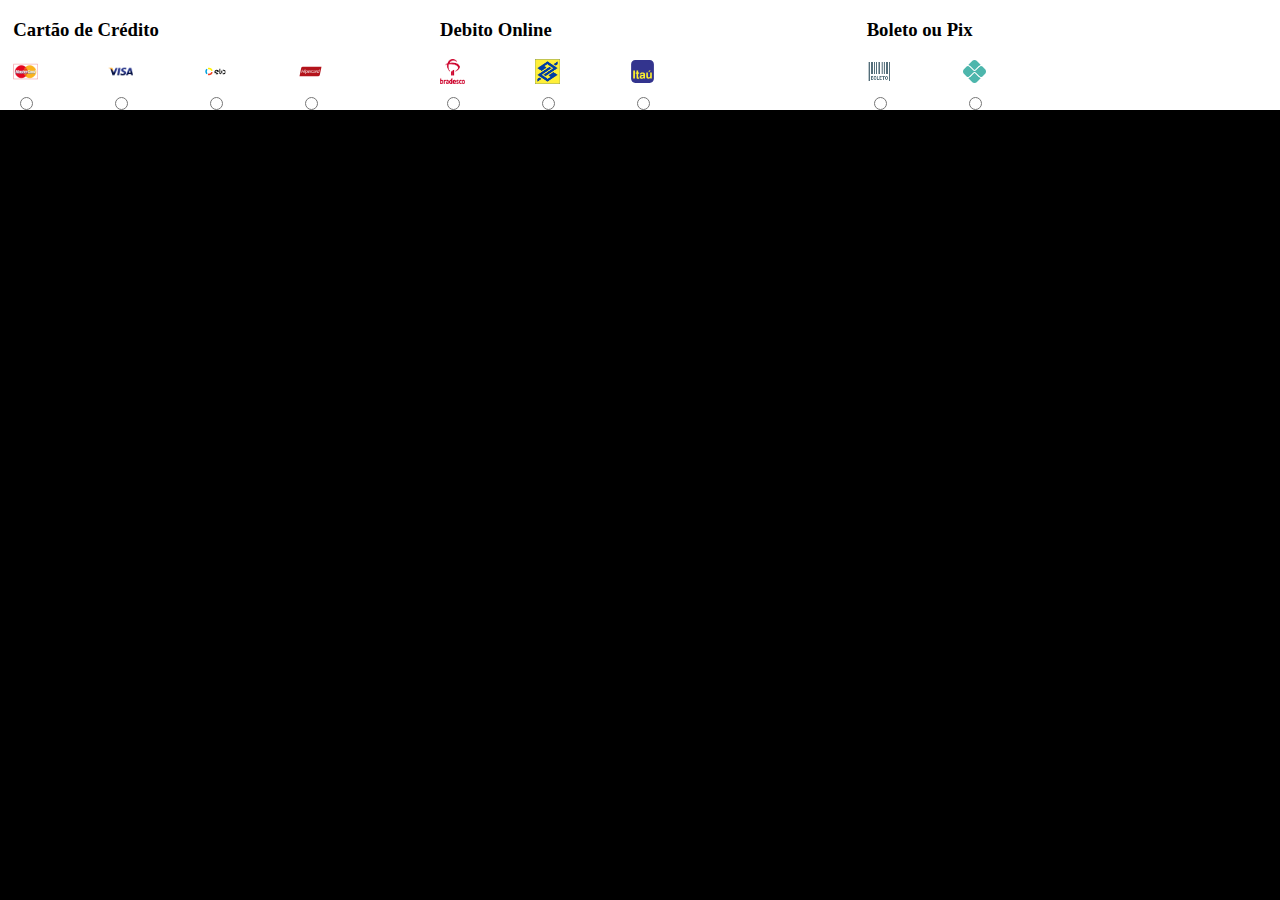
==== pay-screem.html @ 8e489d45 "payscreem" ====
<!DOCTYPE html>
<html lang="pt-br">
<head>
    <meta charset="UTF-8">
    <meta name="viewport" content="width=device-width, initial-scale=1.0">
    <link rel="stylesheet" href="styles/pay-screem.css">
    <title>Pagamento</title>
</head>
<body>
    <article class="top">
        <section>
            <div>
                <h3>Cartão de Crédito</h3>
            </div>
            <form action="">
                <div class="item">
                    <img src="images/icon/mastercard.png" alt="Mastercard">
                    <input type="radio" name="payment-method" value="mastercard">
                </div>
                <div class="item">
                    <img src="images/icon/visa.png" alt="Visa">
                    <input type="radio" name="payment-method" value="visa">
                </div>
                <div class="item">
                    <img src="images/icon/elo.svg" alt="Elo">
                    <input type="radio" name="payment-method" value="elo">
                </div>
                <div class="item">
                    <img src="images/icon/hipercard.svg" alt="Hipercard">
                    <input type="radio" name="payment-method" value="hipercard">
                </div>
            </form>
        </section>

        <section>
            <div>
                <h3>Debito Online</h3>
            </div>
            <form action="">
                <div class="item">
                    <img src="images/icon/badesco.png" alt="Bradesco">
                    <input type="radio" name="payment-method" value="bradesco">
                </div>
                <div class="item">
                    <img src="images/icon/bancodobrasil.png" alt="Banco do Brasil">
                    <input type="radio" name="payment-method" value="bancodobrasil">
                </div>
                <div class="item">
                    <img src="images/icon/itau.svg" alt="Itaú">
                    <input type="radio" name="payment-method" value="itau">
                </div>
            </form>
        </section>

        <section>
            <div>
                <h3>Boleto ou Pix</h3>
            </div>
            <form action="">
                <div class="item">
                    <img src="images/icon/icons8-boleto-bankario-48.png" alt="Boleto">
                    <input type="radio" name="payment-method" value="boleto">
                </div>
                <div class="item">
                    <img src="images/icon/pix-icon.png" alt="Pix">
                    <input type="radio" name="payment-method" value="pix">
                </div>
            </form>
        </section>
    </article>

    <script>
        // Seleciona todos os inputs do tipo radio
        const radios = document.querySelectorAll('input[type="radio"]');

        // Adiciona um event listener para cada radio
        radios.forEach(radio => {
            radio.addEventListener('click', function(event) {
                // Desmarca todos os radios
                radios.forEach(r => {
                    if (r !== event.target) {
                        r.checked = false;
                    }
                });
            });
        });
    </script>
</body>
</html>
---- styles/pay-screem.css ----
body {
    width: 100%;
    height: 100vh;
    margin: 0;
    padding: 0;
    background-color: black;
}

article {
    background-color: white;
    display: flex;
    justify-content:space-around	;
    flex-direction: row;
}

section {
    width: 400px;
}
form {
    display: flex;
    justify-content:flex-start;
    gap: 70px;
}

.item {
    display: flex;
    flex-direction: column;
    gap: 10px;
    align-items: center;
}

img{
    width: 25px;
    height: 25px;
}
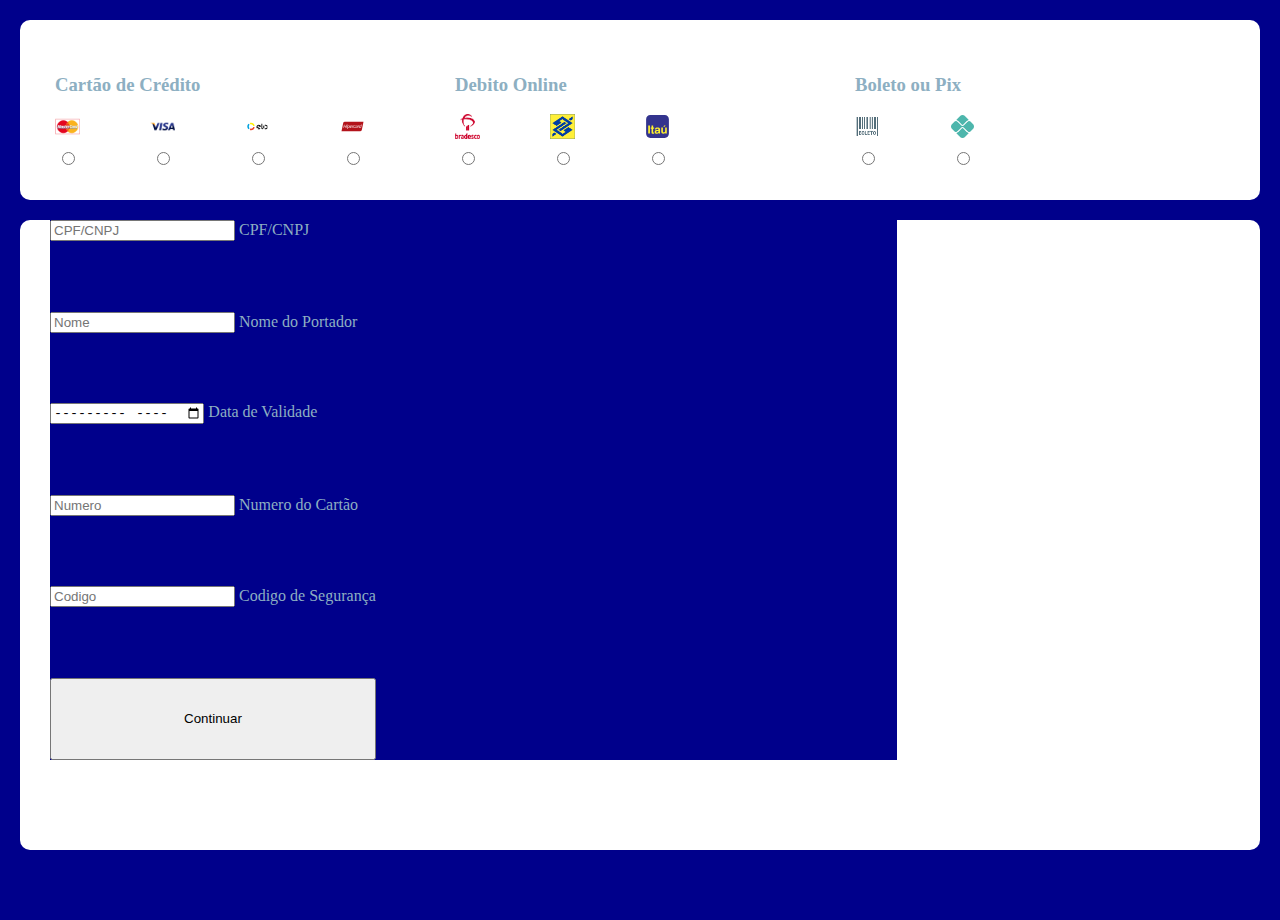
==== commit ab367037: "pay" ====
--- a/pay-screem.html
+++ b/pay-screem.html
@@ -69,6 +69,36 @@
         </section>
     </article>
 
+    <main>
+        <form class="payment-form">
+            <div class="div-pay">
+                <input class="input-info" type="text" maxlength="14" placeholder="CPF/CNPJ">
+                <label for="">CPF/CNPJ</label>
+            </div>
+    
+            <div class="div-pay">
+                <input class="input-info" type="text" placeholder="Nome">
+                <label for="">Nome do Portador</label>
+            </div>
+    
+            <div class="div-pay">
+                <input class="input-info" type="month" placeholder="">
+                <label for="">Data de Validade</label>
+            </div>
+    
+            <div class="div-pay">
+                <input class="input-info" type="text" maxlength="19" placeholder="Numero">
+                <label for="">Numero do Cartão</label>
+            </div>
+    
+            <div class="div-pay">
+                <input class="input-info" type="text" maxlength="4" placeholder="Codigo">
+                <label for="">Codigo de Segurança</label>
+            </div>
+            <button>Continuar</button>
+        </form>
+    </main>
+
     <script>
         // Seleciona todos os inputs do tipo radio
         const radios = document.querySelectorAll('input[type="radio"]');
--- a/styles/pay-screem.css
+++ b/styles/pay-screem.css
@@ -1,16 +1,24 @@
 body {
     width: 100%;
     height: 100vh;
+    padding: 0;
     margin: 0;
-    padding: 0;
-    background-color: black;
+    background-color: #00008B;
+    color: #8DAFC2;
 }
 
 article {
     background-color: white;
     display: flex;
-    justify-content:space-around	;
+    align-items: center;
+    justify-content: center; /* Para espaçar os itens da navbar e do título */
     flex-direction: row;
+    width: calc(100% - 40px); /* Ajustar a largura para considerar a margem */
+    height: 20vh;
+    margin: 20px;
+    padding-left: 30px;
+    box-sizing: border-box; /* Inclui padding e border na largura e altura total */
+    border-radius: 10px;
 }
 
 section {
@@ -32,4 +40,26 @@
 img{
     width: 25px;
     height: 25px;
+}
+
+main {
+    background-color: white;
+    width: calc(100% - 40px); /* Ajustar a largura para considerar a margem */
+    height: 70vh;
+    margin: 20px;
+    padding-left: 30px;
+    box-sizing: border-box; /* Inclui padding e border na largura e altura total */
+    border-radius: 10px;
+}
+
+.payment-form {
+    background-color: #00008B;
+    width: 70%;
+    height: 60vh;
+    display: grid;
+    gap: inherit;
+}
+
+.div-pay {
+    height: 30px;
 }